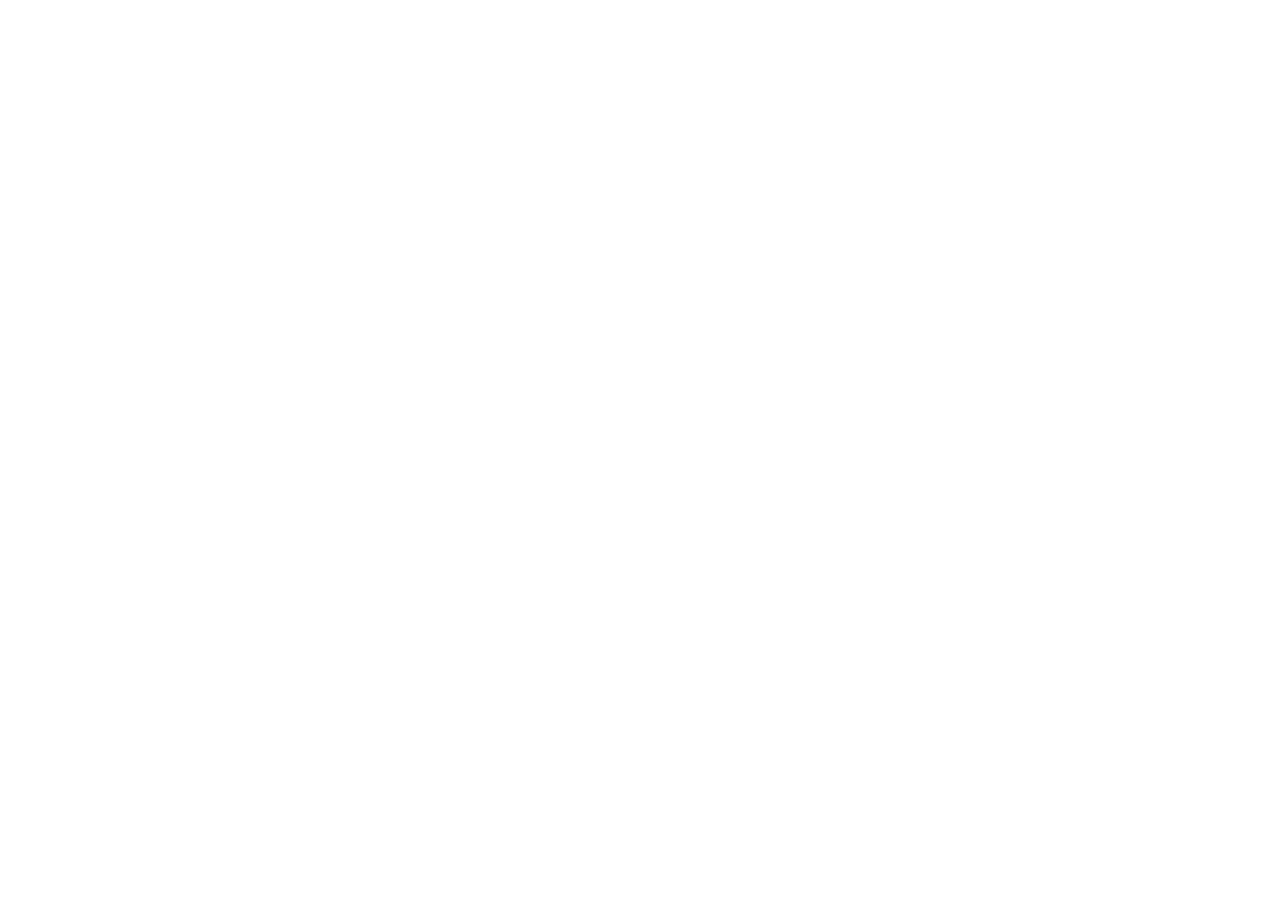
==== src/index.html @ 8bc65aab "Initial commit" ====
<!DOCTYPE html>
<html lang="en">
  <head>
    <meta charset="UTF-8" />
    <link rel="icon" type="image/svg+xml" href="/favicon.svg" />
    <meta name="viewport" content="width=device-width, initial-scale=1.0" />
    <title>Vanilla App Template</title>
    <link rel="stylesheet" href="./css/styles.css" />
  </head>
  <body>
    <load src="./partials/header.html" icon-path="img/sprite.svg#logo" />

    <main>
      <!-- Loads the specified .html file -->
      <load src="./partials/vite-promo.html" />
      <load src="./partials/badges.html" />
    </main>

    <load src="./partials/footer.html" />

    <script type="module" src="./main.js"></script>
  </body>
</html>
---- src/css/styles.css ----
/**
  |============================
  | include css partials with
  | default @import url()
  |============================
*/
/* Common styles */
@import url('./reset.css');
@import url('./base.css');
@import url('./container.css');
@import url('./animations.css');

/* Sections style */
@import url('./header.css');
@import url('./vite-promo.css');
@import url('./badges.css');
@import url('./back-link.css');
@import url('./footer.css');
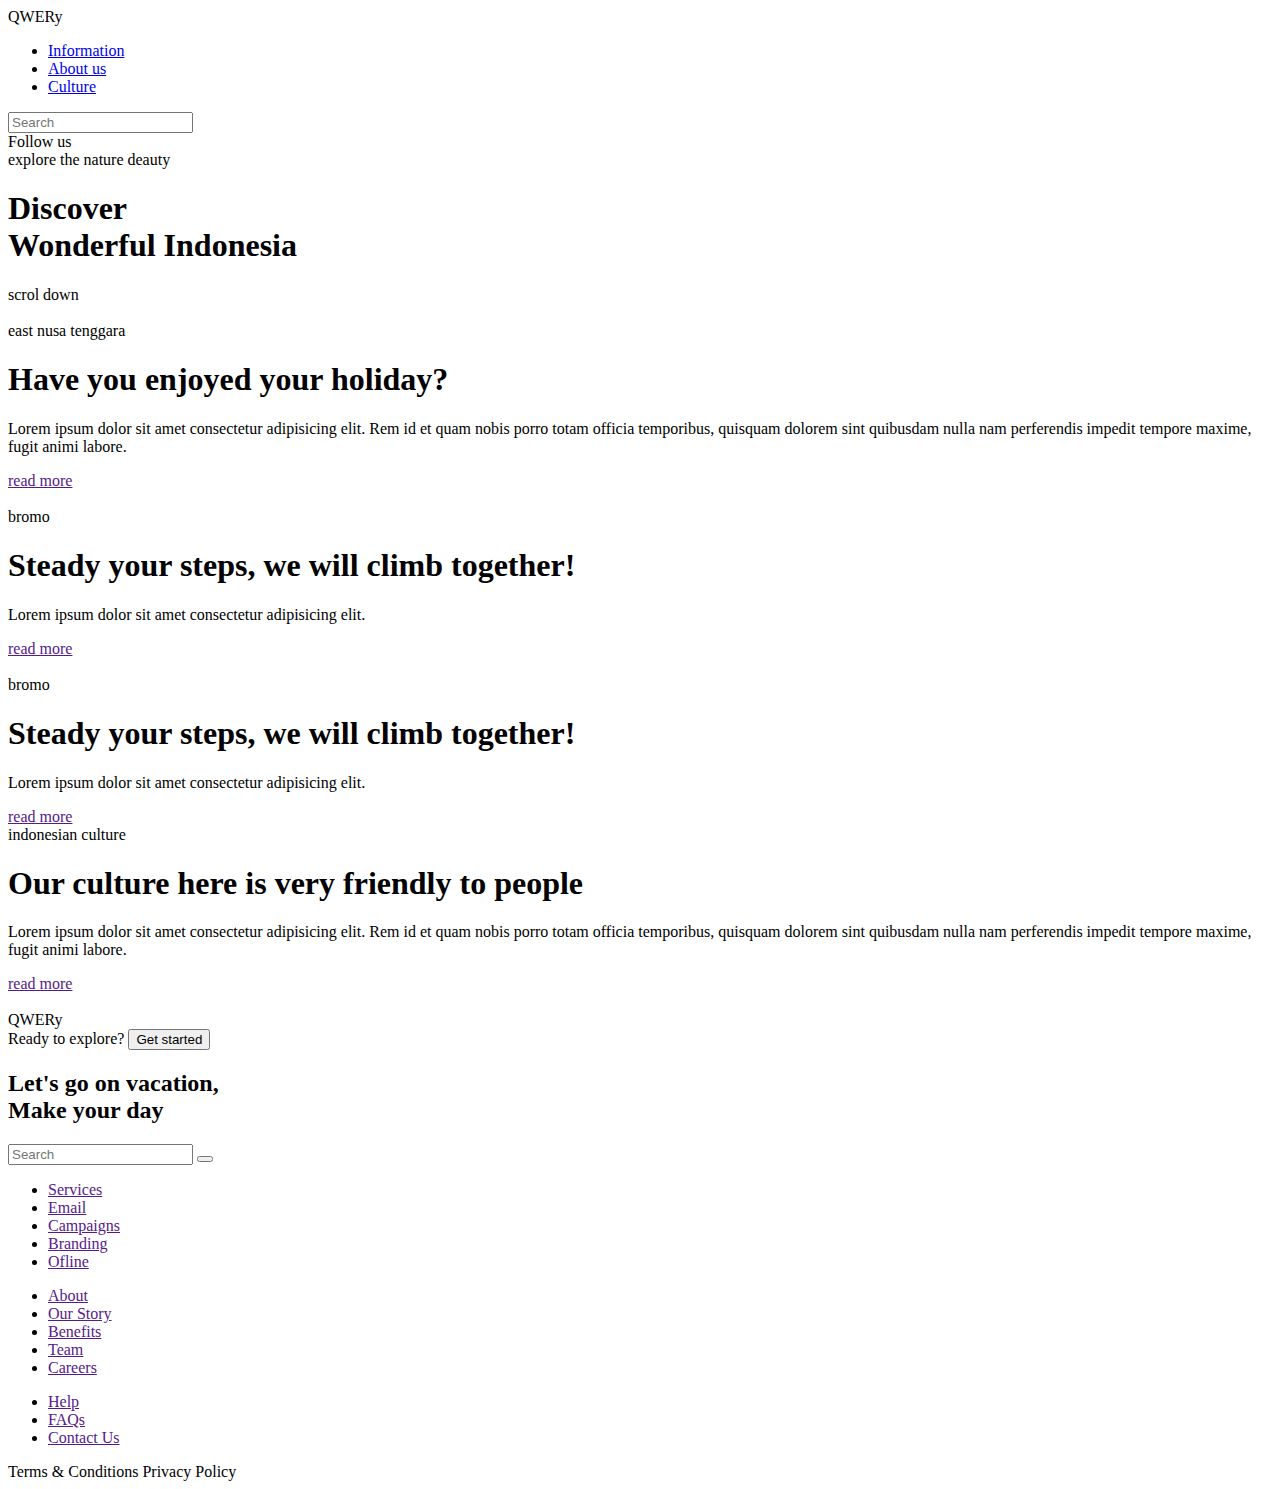
==== commit e0b8795d: "my-project" ====
--- a/src/index.html
+++ b/src/index.html
@@ -2,22 +2,253 @@
 <html lang="en">
   <head>
     <meta charset="UTF-8" />
-    <link rel="icon" type="image/svg+xml" href="/favicon.svg" />
+    <meta http-equiv="X-UA-Compatible" content="IE=edge" />
     <meta name="viewport" content="width=device-width, initial-scale=1.0" />
-    <title>Vanilla App Template</title>
-    <link rel="stylesheet" href="./css/styles.css" />
+    <link rel="stylesheet" href="/style.css" />
+    <link rel="stylesheet" href="/slider.css" />
+    <link rel="stylesheet" href="/media.css" />
+    <title>Qwery</title>
   </head>
   <body>
-    <load src="./partials/header.html" icon-path="img/sprite.svg#logo" />
-
-    <main>
-      <!-- Loads the specified .html file -->
-      <load src="./partials/vite-promo.html" />
-      <load src="./partials/badges.html" />
-    </main>
-
-    <load src="./partials/footer.html" />
-
-    <script type="module" src="./main.js"></script>
+    <section class="bag-img" id="home">
+      <div class="bag-color"></div>
+      <div class="conteiner">
+        <header>
+          <div class="logo"><span>QWERy</span></div>
+          <nav>
+            <ul>
+              <li><a href="#information">Information</a></li>
+              <li><a href="#about us">About us</a></li>
+              <li><a href="#culture">Culture</a></li>
+            </ul>
+          </nav>
+          <form action="" class="form1">
+            <input type="search" placeholder="Search" />
+          </form>
+        </header>
+        <div class="main-text">
+          <div class="social">
+            <span>Follow us</span>
+            <a
+              href=""
+              target="_blank"
+              rel="noopener noreferrer"
+              style="
+                background-image: url('/img/004-instagram.svg');
+                background-size: cover;
+                background-repeat: no-repeat;
+                background-position: center;
+              "
+            ></a>
+            <a
+              href=""
+              target="_blank"
+              rel="noopener noreferrer"
+              style="
+                background-image: url('/img/003-twitter.svg');
+                background-size: auto;
+                background-repeat: no-repeat;
+                background-position: center;
+              "
+            ></a>
+            <a
+              href=""
+              target="_blank"
+              rel="noopener noreferrer"
+              style="
+                background-image: url('/img/001-facebook.svg');
+                background-size: auto;
+                background-repeat: no-repeat;
+                background-position: center;
+              "
+            ></a>
+          </div>
+          <div class="text">
+            <div class="text__decor">
+              <div class="decor"><div></div></div>
+
+              <span class="__text-color">explore the nature deauty</span>
+            </div>
+            <h1 class="__pad2r">
+              <strong>Discover</strong><br />Wonderful Indonesia
+            </h1>
+            <div class="scrol-down">
+              <span>scrol down</span>
+            </div>
+          </div>
+        </div>
+      </div>
+    </section>
+
+    <div class="conteiner __pad2r">
+      <div class="df blok">
+        <div class="img">
+          <img src="/img/image 1.webp" alt="" />
+        </div>
+        <div class="blok-text">
+          <div class="text__decor">
+            <div class="decor"><div></div></div>
+            <span>east nusa tenggara</span>
+          </div>
+          <h1 class="__pad2r">Have you enjoyed your holiday?</h1>
+          <p>
+            Lorem ipsum dolor sit amet consectetur adipisicing elit. Rem id et
+            quam nobis porro totam officia temporibus, quisquam dolorem sint
+            quibusdam nulla nam perferendis impedit tempore maxime, fugit animi
+            labore.
+          </p>
+          <a href="" class="__text-color">read more</a>
+        </div>
+      </div>
+    </div>
+
+    <div class="conteiner __pad2r">
+      <div class="slider">
+        <!-- слайдер -->
+        <div class="slider-item">
+          <img src="/img/image 2.webp" alt="" />
+          <div class="slider-item-text">
+            <div>
+              <div class="text__decor">
+                <div class="decor"><div></div></div>
+                <span>bromo</span>
+                <div class="decor"><div></div></div>
+              </div>
+              <h1>Steady your steps, we will climb together!</h1>
+              <p>Lorem ipsum dolor sit amet consectetur adipisicing elit.</p>
+              <a href="" class="__text-color">read more</a>
+            </div>
+          </div>
+        </div>
+        <!-- слайдер -->
+        <!-- слайдер -->
+        <div class="slider-item">
+          <img src="/img/image 2.webp" alt="" />
+          <div class="slider-item-text">
+            <div>
+              <div class="text__decor">
+                <div class="decor"><div></div></div>
+                <span>bromo</span>
+                <div class="decor"><div></div></div>
+              </div>
+              <h1>Steady your steps, we will climb together!</h1>
+              <p>Lorem ipsum dolor sit amet consectetur adipisicing elit.</p>
+              <a href="" class="__text-color">read more</a>
+            </div>
+          </div>
+        </div>
+        <!-- слайдер -->
+      </div>
+    </div>
+
+    <div class="conteiner __pad2r">
+      <div class="df blok">
+        <div class="blok-text">
+          <div class="text__decor">
+            <div class="decor"><div></div></div>
+            <span>indonesian culture</span>
+          </div>
+          <h1 class="__pad2r">Our culture here is very friendly to people</h1>
+          <p>
+            Lorem ipsum dolor sit amet consectetur adipisicing elit. Rem id et
+            quam nobis porro totam officia temporibus, quisquam dolorem sint
+            quibusdam nulla nam perferendis impedit tempore maxime, fugit animi
+            labore.
+          </p>
+          <a href="" class="__text-color">read more</a>
+        </div>
+        <div class="img">
+          <img src="/img/01.webp" alt="" />
+        </div>
+      </div>
+    </div>
+
+    <div class="conteiner __pad2r">
+      <div class="df1">
+        <div class="logo"><span>QWERy</span></div>
+        <div class="button">
+          <span>Ready to explore?</span>
+          <button>Get started</button>
+        </div>
+      </div>
+      <div class="footer-menu __pad2r blok">
+        <div>
+          <h2>
+            Let's go on vacation, <br />
+            Make your day
+          </h2>
+          <form action="2">
+            <input type="search2" placeholder="Search" />
+            <button></button>
+          </form>
+        </div>
+
+        <div class="df">
+          <ul>
+            <li><a href="">Services</a></li>
+            <li><a href="">Email</a></li>
+            <li><a href="">Campaigns</a></li>
+            <li><a href="">Branding</a></li>
+            <li><a href="">Ofline</a></li>
+          </ul>
+          <ul>
+            <li><a href="">About</a></li>
+            <li><a href="">Our Story</a></li>
+            <li><a href="">Benefits</a></li>
+            <li><a href="">Team</a></li>
+            <li><a href="">Careers</a></li>
+          </ul>
+          <ul>
+            <li><a href="">Help</a></li>
+            <li><a href="">FAQs</a></li>
+            <li><a href="">Contact Us</a></li>
+          </ul>
+        </div>
+      </div>
+      <footer class="df1 __pad2r blok">
+        <div class="policy">
+          <span>Terms & Conditions</span>
+          <span>Privacy Policy</span>
+        </div>
+        <div class="social-icon2 df">
+          <a
+            href=""
+            target="_blank"
+            rel="noopener noreferrer"
+            style="
+              background-image: url('/img/004-instagram.svg');
+              background-size: cover;
+              background-repeat: no-repeat;
+              background-position: center;
+            "
+          ></a>
+          <a
+            href=""
+            target="_blank"
+            rel="noopener noreferrer"
+            style="
+              background-image: url('/img/003-twitter.svg');
+              background-size: auto;
+              background-repeat: no-repeat;
+              background-position: center;
+            "
+          ></a>
+          <a
+            href=""
+            target="_blank"
+            rel="noopener noreferrer"
+            style="
+              background-image: url('/img/001-facebook.svg');
+              background-size: auto;
+              background-repeat: no-repeat;
+              background-position: center;
+            "
+          ></a>
+        </div>
+      </footer>
+    </div>
+    <script src="/js/jqvery.js"></script>
+    <script src="/js/slick.min.js"></script>
+    <script src="/js/slider.js"></script>
   </body>
 </html>
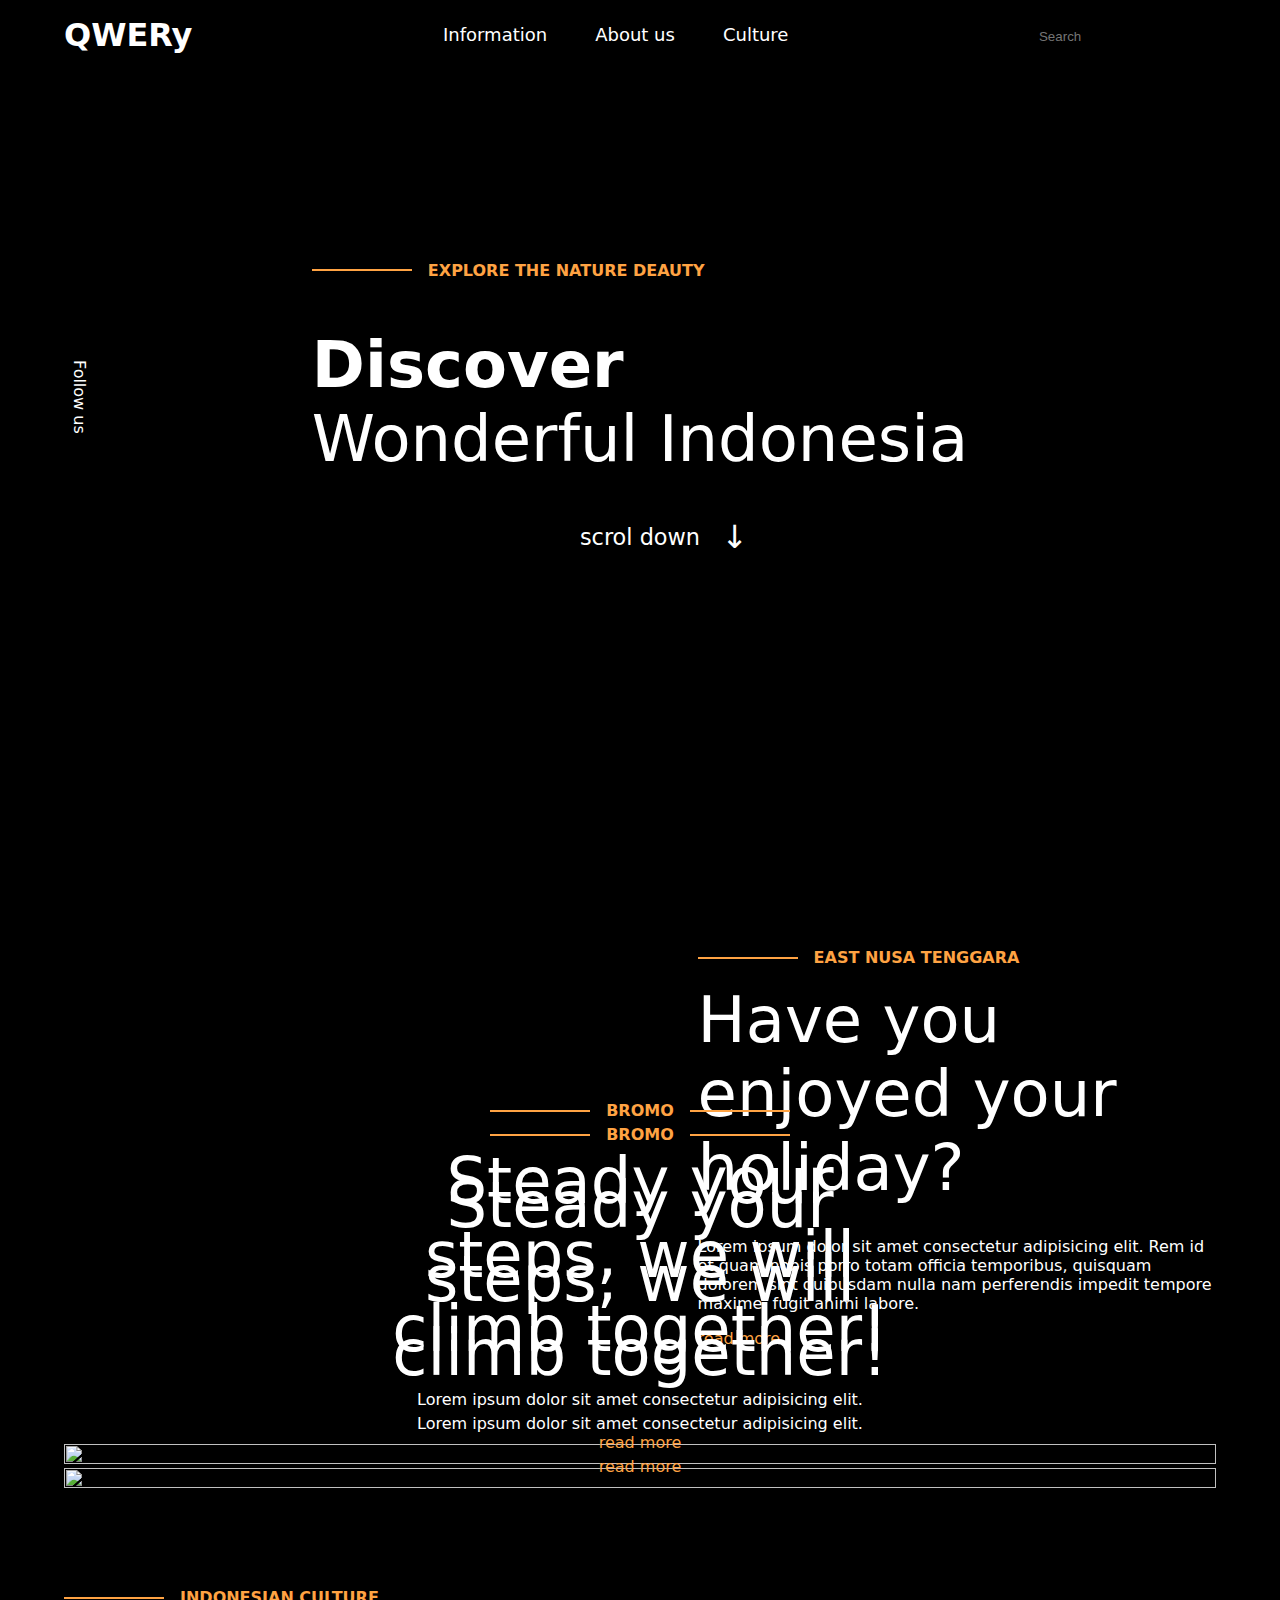
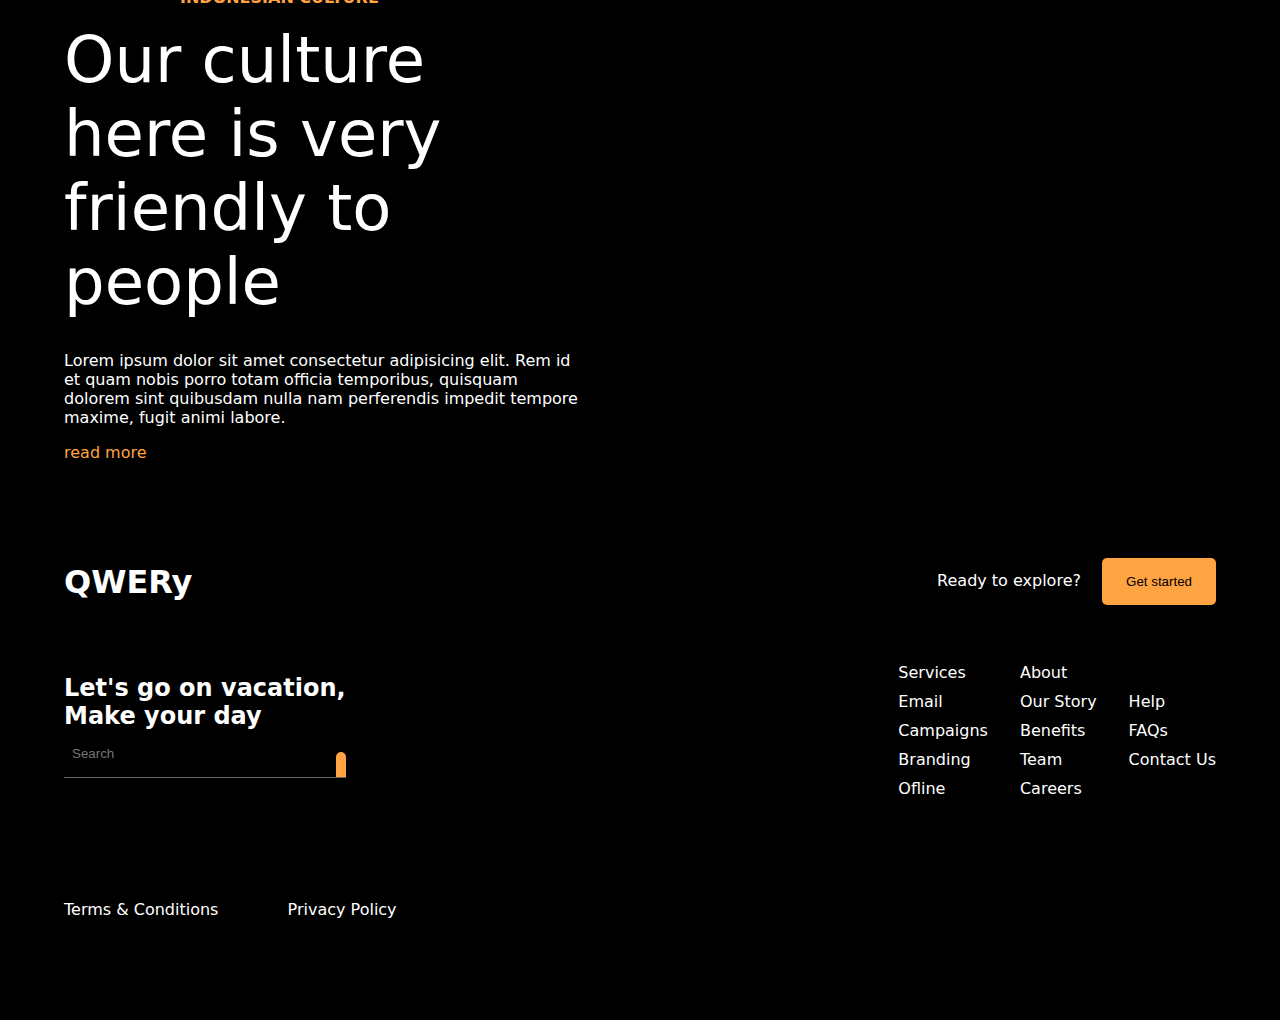
==== commit dad67a23: "Update index.html" ====
--- a/src/index.html
+++ b/src/index.html
@@ -4,9 +4,9 @@
     <meta charset="UTF-8" />
     <meta http-equiv="X-UA-Compatible" content="IE=edge" />
     <meta name="viewport" content="width=device-width, initial-scale=1.0" />
-    <link rel="stylesheet" href="/style.css" />
-    <link rel="stylesheet" href="/slider.css" />
-    <link rel="stylesheet" href="/media.css" />
+    <link rel="stylesheet" href="./style.css" />
+    <link rel="stylesheet" href="./slider.css" />
+    <link rel="stylesheet" href="./media.css" />
     <title>Qwery</title>
   </head>
   <body>
--- a/src/style.css
+++ b/src/style.css
@@ -0,0 +1,303 @@
+@charset "UTF-8";
+
+* {
+    margin: 0;
+    padding: 0;
+    box-sizing: border-box;
+    position: relative;
+    color: #fff;
+}
+
+body {
+    overflow-x: hidden;
+    background-color: #000000;
+    font-family: system-ui, -apple-system, BlinkMacSystemFont, "Segoe UI", Roboto, Oxygen, Ubuntu, Cantarell, "Open Sans", "Helvetica Neue", sans-serif;
+}
+
+a {
+    text-decoration: none;
+}
+
+img {
+    max-width: 100%;
+    height: 100%;
+    -o-object-fit: cover;
+    object-fit: cover;
+}
+
+.conteiner {
+    width: 90vw;
+    max-width: 1530px;
+    margin: 0 auto;
+}
+
+section {
+    width: 100vh;
+    min-height: 100vh;
+}
+
+.bag-img {
+    width: 100vw;
+    height: 100vh;
+    background-image: url("/img/main.webp");
+    background-repeat: no-repeat;
+    background-position: center;
+    background-size: cover;
+}
+
+.bag-color {
+    width: 100%;
+    height: 100%;
+    background: linear-gradient(rgba(0, 0, 0, 0.7960784314), rgba(0, 0, 0, 0), #000000);
+    position: absolute;
+    top: 0;
+    left: 0;
+    z-index: 0;
+}
+
+.logo span {
+    font-size: 2rem;
+    font-weight: 700;
+    color: #fff;
+}
+
+header {
+    display: flex;
+    justify-content: space-between;
+    align-items: center;
+    padding: 1rem 0;
+    flex-wrap: wrap;
+    position: absolute;
+    width: 100%;
+    z-index: 1;
+}
+
+header nav ul {
+    display: flex;
+    gap: 2rem;
+}
+
+header nav ul li {
+    list-style: none;
+    border-bottom: 1px solid rgba(0, 0, 0, 0);
+    padding: 0.5rem;
+    transition: all 0.3s;
+}
+
+header nav ul li:hover {
+    border-bottom: 1px solid #fff;
+}
+
+header nav ul li a {
+    text-decoration: none;
+    font-size: 18px;
+}
+
+form:focus-visible {
+    border: none;
+}
+
+form input {
+    background-color: rgba(255, 255, 255, 0);
+    border: none;
+    outline: none;
+}
+
+form input[type=search2] {
+    padding: 1rem 0.5rem;
+}
+
+form[action="2"] {
+    border-bottom: 1px solid #666;
+}
+
+form[action="2"] button {
+    border-radius: 5px 5px 0 0;
+    padding: 5px;
+    position: absolute;
+    bottom: 0;
+    right: 0;
+}
+
+form[action="2"] button::after {
+    content: url("/img/chevron_big_right copy.svg");
+    color: #000000;
+}
+
+.main-text {
+    width: 100%;
+    height: 80vh;
+    position: absolute;
+    top: 0;
+    left: 0;
+    z-index: 0;
+    display: flex;
+    justify-content: center;
+    align-items: center;
+}
+
+.social {
+    position: absolute;
+    left: 0;
+    top: 50%;
+    display: flex;
+    flex-flow: column;
+    align-items: center;
+    justify-content: center;
+    gap: 1rem;
+}
+
+.social span {
+    writing-mode: vertical-rl;
+}
+
+.social a {
+    width: 30px;
+    height: 30px;
+}
+
+.social-icon2 a {
+    width: 30px;
+    height: 30px;
+}
+
+.text {
+    margin-top: 10vh;
+}
+
+h1 {
+    font-size: 4rem;
+    font-weight: 500;
+}
+
+.text__decor {
+    display: flex;
+    justify-content: start;
+}
+
+.text__decor span {
+    color: #FFA343;
+    text-transform: uppercase;
+    font-weight: 600;
+}
+
+.decor {
+    min-width: 0;
+    width: 100px;
+    display: flex;
+    justify-content: start;
+    align-items: center;
+}
+
+.decor div {
+    width: 100%;
+    border: 1px solid #FFA343;
+}
+
+.decor *+* {
+    margin-left: 1rem;
+}
+
+.scrol-down {
+    display: flex;
+    justify-content: center;
+}
+
+.scrol-down span {
+    color: #fff;
+    font-size: 1.4rem;
+}
+
+.scrol-down span::after {
+    content: "↓";
+    position: absolute;
+    top: 50%;
+    right: -40%;
+    transform: translate(0, -50%);
+    font-size: 2rem;
+}
+
+.df {
+    display: flex;
+    justify-content: space-between;
+    align-items: center;
+    gap: 2rem;
+}
+
+.df>div {
+    flex: 0 0 45%;
+}
+
+.df1 {
+    display: flex;
+    justify-content: space-between;
+    align-items: center;
+    gap: 1rem;
+}
+
+.__text-color {
+    color: #FFA343;
+}
+
+.__pad2r {
+    padding: 3rem 0;
+}
+
+.slider-item-text {
+    position: absolute;
+    bottom: 1rem;
+    left: 0;
+    width: 100%;
+    display: flex;
+    justify-content: center;
+}
+
+.slider-item-text>div {
+    width: 50%;
+    display: flex;
+    flex-flow: column;
+    align-items: center;
+    text-align: center;
+    gap: 1.5rem;
+}
+
+.button>*+*,
+.social-icon2>*+*,
+.text__decor>*+* {
+    margin-left: 1rem;
+}
+
+.policy *+* {
+    margin-left: 4rem;
+}
+
+.blok-text>*+* {
+    padding: 1rem 0;
+}
+
+button {
+    padding: 1rem 1.5rem;
+    background-color: #FFA343;
+    border: none;
+    border-radius: 5px;
+    color: #000000;
+    cursor: pointer;
+}
+
+.footer-menu {
+    display: flex;
+    justify-content: space-between;
+    align-items: center;
+    gap: 1rem;
+}
+
+.footer-menu ul li {
+    list-style: none;
+    margin-top: 10px;
+}
+
+.footer-menu ul li a:hover {
+    color: #FFA343;
+}
+
+/*# sourceMappingURL=style.css.map */--- a/src/slider.css
+++ b/src/slider.css
@@ -0,0 +1,59 @@
+.slider {
+    min-width: 0;
+}
+
+.slider .slider-item {
+    width: 100%;
+}
+
+.slider .slider-item img {
+    width: 100%;
+    -o-object-fit: cover;
+    object-fit: cover;
+}
+
+.slider .slick-list {
+    overflow-x: hidden;
+    overflow-y: hidden;
+}
+
+.slider .slick-track {
+    display: flex;
+    gap: 2rem;
+    overflow: hidden;
+}
+
+.slider .slick-next {
+    right: 0;
+}
+
+.slider .slick-next::after {
+    content: url("/img/chevron_big_right.svg");
+    width: 100px;
+    height: 100px;
+    cursor: pointer;
+    margin-right: 20px;
+}
+
+.slider .slick-prev {
+    left: 0;
+}
+
+.slider .slick-prev::after {
+    content: url("/img/coolicon.svg");
+    width: 100px;
+    height: 100px;
+    cursor: pointer;
+    margin-left: 20px;
+}
+
+.slider .slick-arrow {
+    position: absolute;
+    top: 50%;
+    z-index: 10;
+    font-size: 0;
+    border: none;
+    background: none;
+}
+
+/*# sourceMappingURL=slider.css.map */--- a/src/media.css
+++ b/src/media.css
@@ -0,0 +1,34 @@
+@media screen and (max-width: 750px) {
+
+    .social,
+    .form1 {
+        display: none;
+    }
+
+    .blok {
+        flex-flow: column;
+    }
+
+    h1 {
+        font-size: 2rem;
+    }
+
+    nav>ul {
+        gap: 0;
+        padding: 0;
+    }
+
+    nav>ul>li>a {
+        font-size: 16px;
+    }
+
+    .slider-item-text p {
+        display: none;
+    }
+
+    .slider-item-text h1 {
+        font-size: 18px;
+    }
+}
+
+/*# sourceMappingURL=media.css.map */